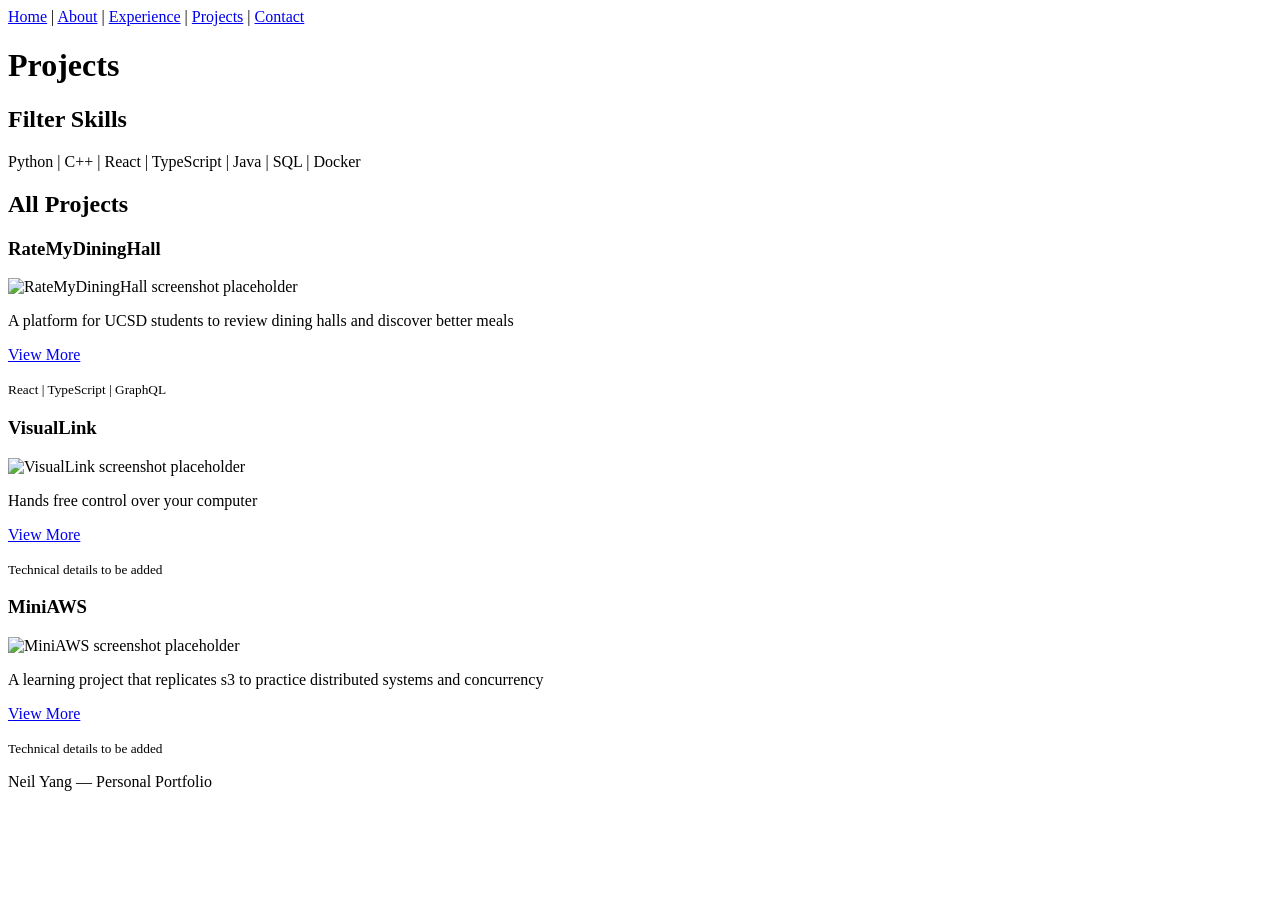
==== projects.html @ 7d648b8e "Add files via upload" ====
<!DOCTYPE html>
<html lang="en">
<head>
    <meta charset="UTF-8">
    <meta name="viewport" content="width=device-width, initial-scale=1.0">
    <meta
        name="description"
        content="Software engineering projects by Neil Yang."
    >
    <title>Projects | Neil Yang</title>
    <link rel="stylesheet" href="assets/site.css">
</head>

<body>
    <header>
        <nav aria-label="Main navigation">
            <a href="index.html">Home</a> |
            <a href="about.html">About</a> |
            <a href="experience.html">Experience</a> |
            <a href="projects.html">Projects</a> |
            <a href="contact.html">Contact</a>
        </nav>
    </header>

    <main>
        <h1>Projects</h1>

        <!-- Filter placeholders -->
        <section aria-labelledby="filters-title">
            <h2 id="filters-title">Filter Skills</h2>

            <p>
                <span>Python</span> |
                <span>C++</span> |
                <span>React</span> |
                <span>TypeScript</span> |
                <span>Java</span> |
                <span>SQL</span> |
                <span>Docker</span>
            </p>
        </section>

        <!-- Project cards -->
        <section aria-labelledby="project-list-title">
            <h2 id="project-list-title">All Projects</h2>

            <article>
                <h3>RateMyDiningHall</h3>

                <img
                    src="assets/project-placeholder.png"
                    alt="RateMyDiningHall screenshot placeholder"
                    width="180"
                    height="150"
                >

                <p>
                    A platform for UCSD students to review
                    dining halls and discover better meals
                </p>

                <p>
                    <a href="ratemydininghall.html">
                        View More
                    </a>
                </p>

                <p>
                    <small>React | TypeScript | GraphQL</small>
                </p>
            </article>

            <article>
                <h3>VisualLink</h3>

                <img
                    src="assets/project-placeholder.png"
                    alt="VisualLink screenshot placeholder"
                    width="180"
                    height="150"
                >

                <p>
                    Hands free control over your computer
                </p>

                <p>
                    <a href="visuallink.html">
                        View More
                    </a>
                </p>

                <p>
                    <small>Technical details to be added</small>
                </p>
            </article>

            <article>
                <h3 href="https://github.com/Neiljya/MiniAWS-S3">MiniAWS</h3>
                <img
                    src="assets/project-placeholder.png"
                    alt="MiniAWS screenshot placeholder"
                    width="180"
                    height="150"
                >
                <p>
                    A learning project that replicates s3 to practice distributed systems and concurrency
                </p>
                <p>
                    <a href="miniaws.html">
                        View More
                    </a>
                </p>

                <p>
                    <small>Technical details to be added</small>
                </p>
            </article>
        </section>
    </main>

    <footer>
        <p>Neil Yang &mdash; Personal Portfolio</p>
    </footer>
</body>
</html>
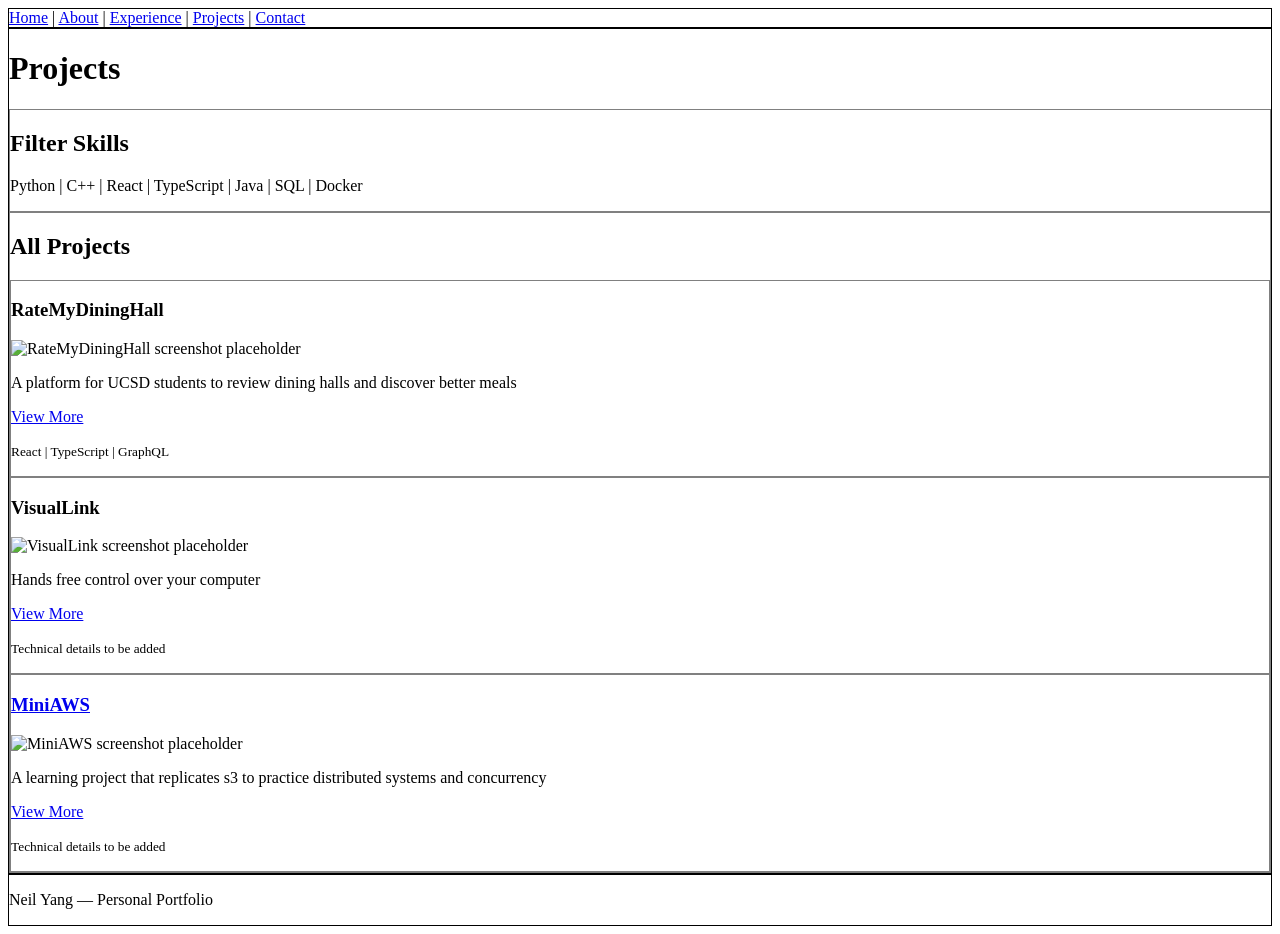
==== commit f4c5717a: "Fix link structure for MiniAWS project title" ====
--- a/projects.html
+++ b/projects.html
@@ -97,7 +97,11 @@
             </article>
 
             <article>
-                <h3 href="https://github.com/Neiljya/MiniAWS-S3">MiniAWS</h3>
+                <h3>
+                    <a href="https://github.com/Neiljya/MiniAWS-S3">
+                        MiniAWS
+                    </a>
+                </h3>
                 <img
                     src="assets/project-placeholder.png"
                     alt="MiniAWS screenshot placeholder"
--- a/assets/site.css
+++ b/assets/site.css
@@ -0,0 +1,19 @@
+header,
+main,
+footer {
+    border: 1px solid black;
+}
+
+section,
+article {
+    border: 1px solid gray;
+}
+
+/*
+ * Custom CSS element
+ */
+career-highlight {
+    display: block;
+    border: 1px solid black;
+    padding: 0.5rem;
+}
